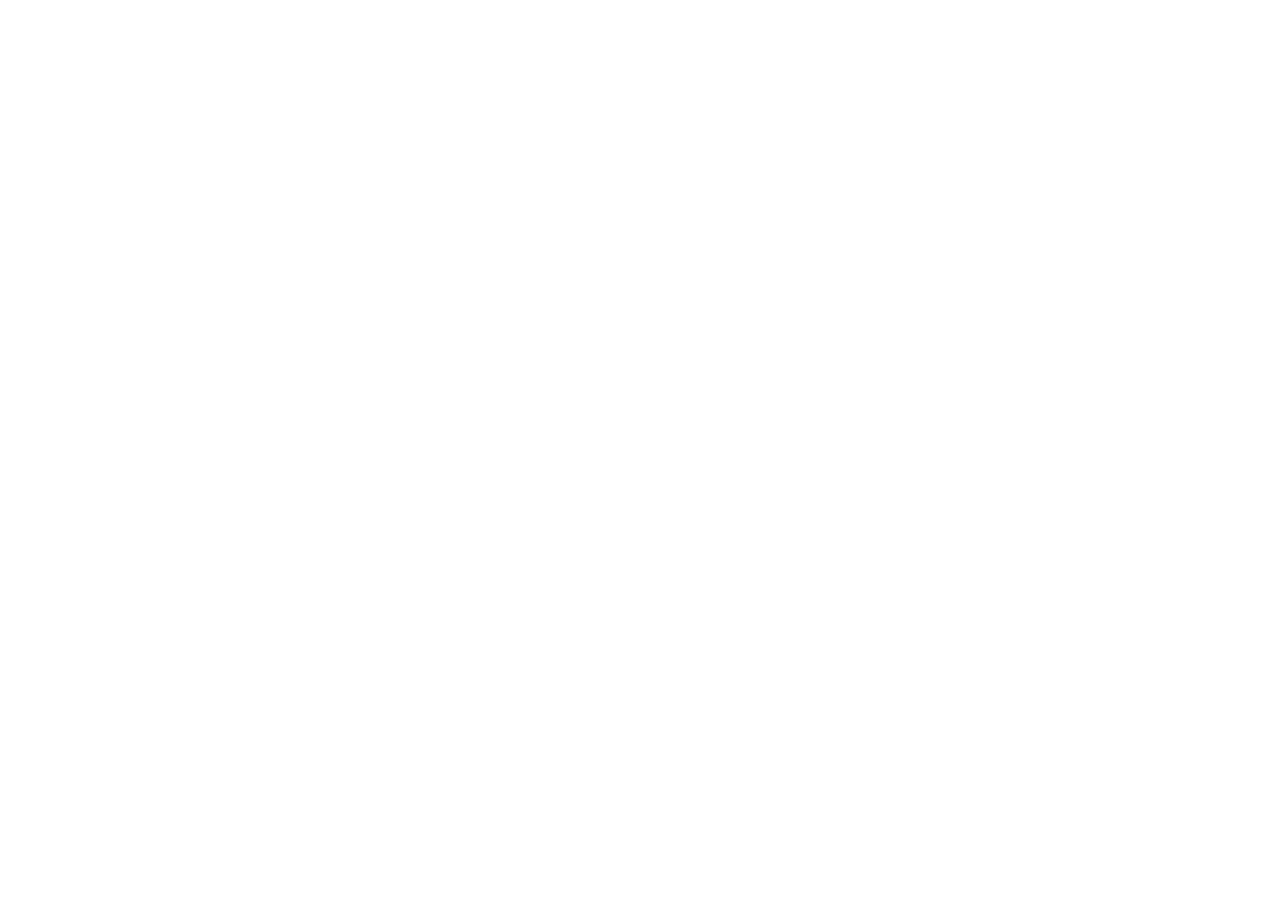
==== index.html @ 49e1d7b9 "Simple doctype excecise." ====
<!DOCTYPE html>
<!--[if lt IE 7]>      <html class="no-js lt-ie9 lt-ie8 lt-ie7"> <![endif]-->
<!--[if IE 7]>         <html class="no-js lt-ie9 lt-ie8"> <![endif]-->
<!--[if IE 8]>         <html class="no-js lt-ie9"> <![endif]-->
<!--[if gt IE 8]>      <html class="no-js"> <!--<![endif]-->
<html lang="en">
    <head>
        <meta charset="utf-8">
        <meta http-equiv="X-UA-Compatible" content="IE=edge">
        <title>Boilerplate</title>
        <meta name="description" content="">
        <meta name="viewport" content="width=device-width, initial-scale=1">
        <link rel="stylesheet" href="">
    </head>
    <body>
        <!--[if lt IE 7]>
            <p class="browsehappy">You are using an <strong>outdated</strong> browser. Please <a href="#">upgrade your browser</a> to improve your experience.</p>
        <![endif]-->
        
        <script src="" async defer></script>
    </body>
</html>
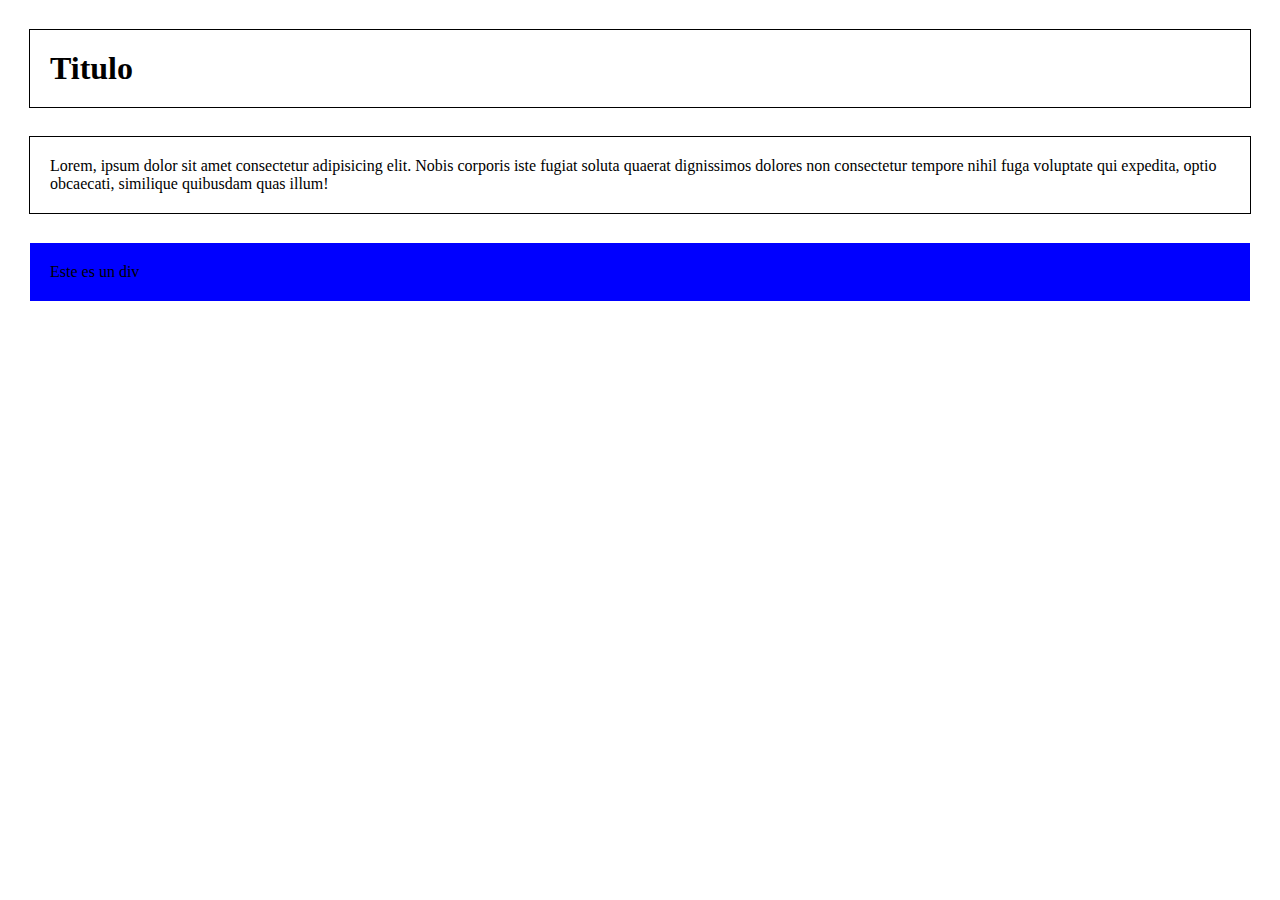
==== commit a6289267: "Se agregan primeras lineas de codigo HTML y CSS" ====
--- a/index.html
+++ b/index.html
@@ -1,8 +1,5 @@
 <!DOCTYPE html>
-<!--[if lt IE 7]>      <html class="no-js lt-ie9 lt-ie8 lt-ie7"> <![endif]-->
-<!--[if IE 7]>         <html class="no-js lt-ie9 lt-ie8"> <![endif]-->
-<!--[if IE 8]>         <html class="no-js lt-ie9"> <![endif]-->
-<!--[if gt IE 8]>      <html class="no-js"> <!--<![endif]-->
+
 <html lang="en">
     <head>
         <meta charset="utf-8">
@@ -10,13 +7,12 @@
         <title>Boilerplate</title>
         <meta name="description" content="">
         <meta name="viewport" content="width=device-width, initial-scale=1">
-        <link rel="stylesheet" href="">
+        <link rel="stylesheet" href="./styles.css">
     </head>
     <body>
-        <!--[if lt IE 7]>
-            <p class="browsehappy">You are using an <strong>outdated</strong> browser. Please <a href="#">upgrade your browser</a> to improve your experience.</p>
-        <![endif]-->
-        
+        <h1 class="border">Titulo</h1>
+        <p class="border">Lorem, ipsum dolor sit amet consectetur adipisicing elit. Nobis corporis iste fugiat soluta quaerat dignissimos dolores non consectetur tempore nihil fuga voluptate qui expedita, optio obcaecati, similique quibusdam quas illum!</p>
+        <div id="full-viewport">Este es un div</div>
         <script src="" async defer></script>
     </body>
 </html>
--- a/styles.css
+++ b/styles.css
@@ -0,0 +1,18 @@
+
+* {
+    margin: 0;
+    padding: 0;
+    box-sizing: border-box;
+}
+
+.border {
+    padding: 20px;
+    outline: 1px solid black;
+    margin: 30px;
+}
+
+#full-viewport {
+    background-color: blue;
+    padding: 20px;
+    margin: 30px;
+  }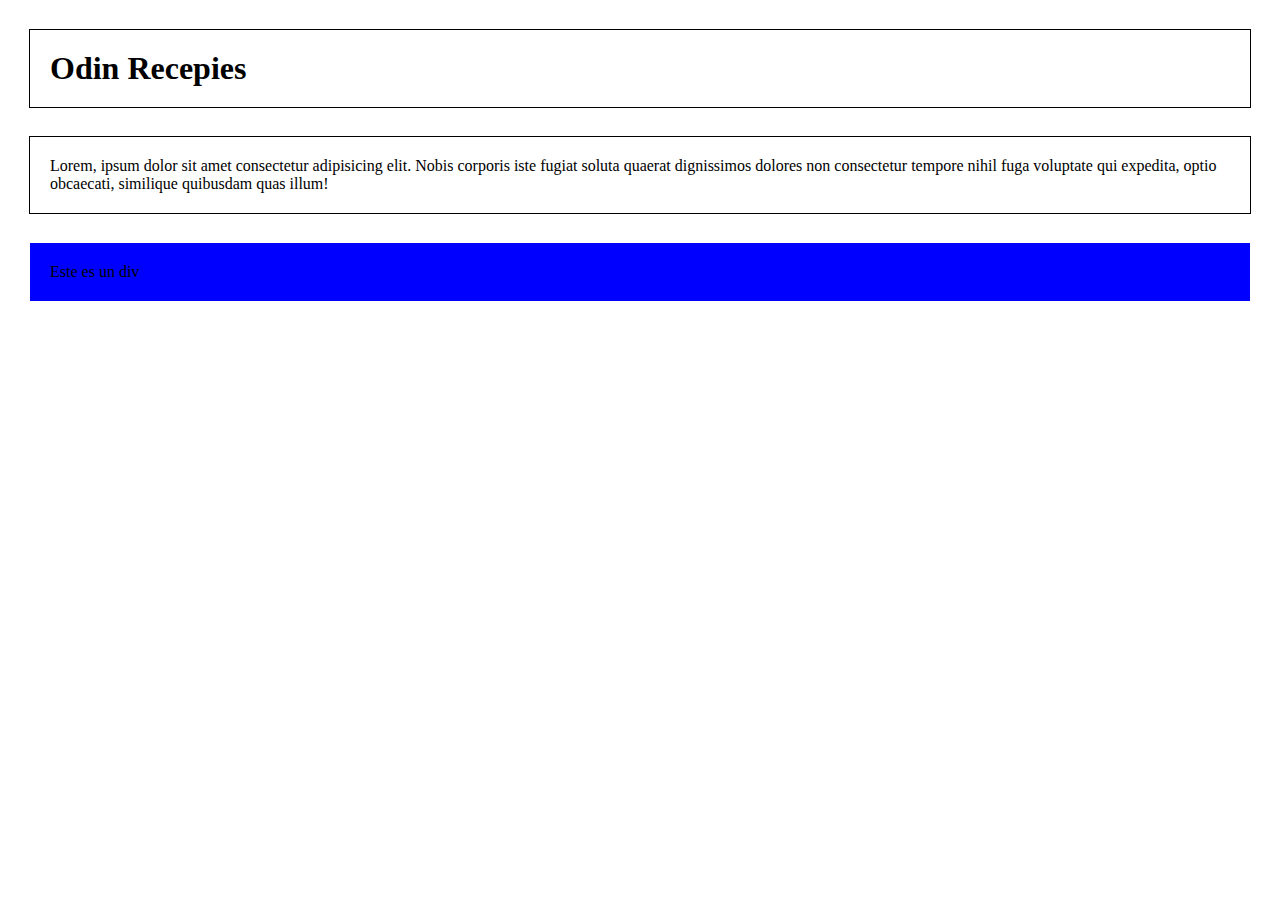
==== commit 6a8770a1: "commit de fin de dia en la oficina" ====
--- a/index.html
+++ b/index.html
@@ -10,7 +10,7 @@
         <link rel="stylesheet" href="./styles.css">
     </head>
     <body>
-        <h1 class="border">Titulo</h1>
+        <h1 class="border">Odin Recepies</h1>
         <p class="border">Lorem, ipsum dolor sit amet consectetur adipisicing elit. Nobis corporis iste fugiat soluta quaerat dignissimos dolores non consectetur tempore nihil fuga voluptate qui expedita, optio obcaecati, similique quibusdam quas illum!</p>
         <div id="full-viewport">Este es un div</div>
         <script src="" async defer></script>
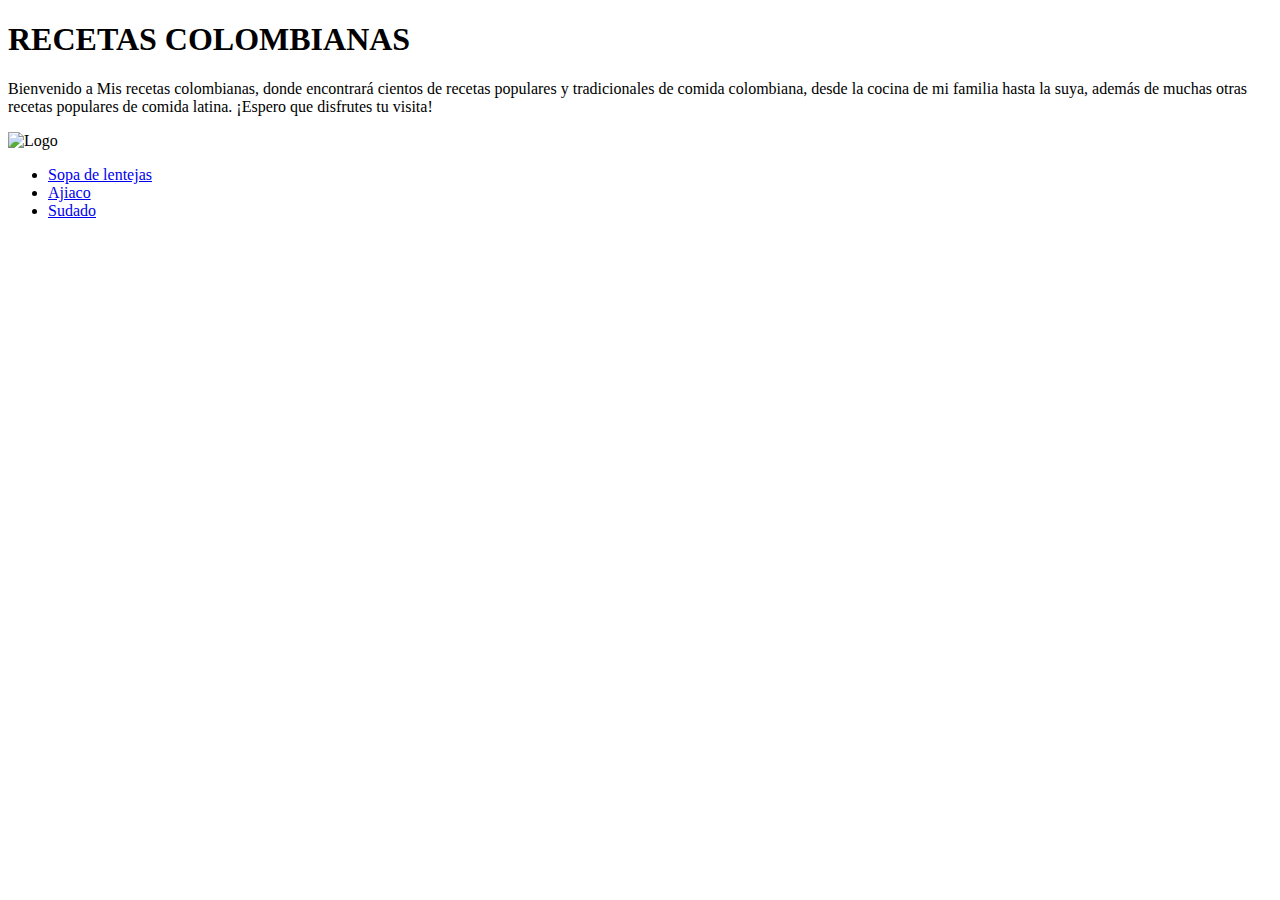
==== commit f070e8a4: "Commit with the basic HTML layout independent" ====
--- a/index.html
+++ b/index.html
@@ -1,18 +1,31 @@
 <!DOCTYPE html>
-
-<html lang="en">
+<html>
     <head>
         <meta charset="utf-8">
         <meta http-equiv="X-UA-Compatible" content="IE=edge">
-        <title>Boilerplate</title>
+        <title>Portada</title>
         <meta name="description" content="">
         <meta name="viewport" content="width=device-width, initial-scale=1">
-        <link rel="stylesheet" href="./styles.css">
+        <link rel="stylesheet" href="">
     </head>
     <body>
-        <h1 class="border">Odin Recepies</h1>
-        <p class="border">Lorem, ipsum dolor sit amet consectetur adipisicing elit. Nobis corporis iste fugiat soluta quaerat dignissimos dolores non consectetur tempore nihil fuga voluptate qui expedita, optio obcaecati, similique quibusdam quas illum!</p>
-        <div id="full-viewport">Este es un div</div>
+        
+        <h1>RECETAS COLOMBIANAS</h1>
+        <p>Bienvenido a Mis recetas colombianas, donde encontrará cientos de recetas populares y tradicionales de comida colombiana, desde la cocina de mi familia hasta la suya, además de muchas otras recetas populares de comida latina. ¡Espero que disfrutes tu visita!</p>
+        <img src="https://www.mycolombianrecipes.com/wp-content/uploads/2021/05/logo.png" alt="Logo" width="300" >
+        
+        <ul>
+            <li>
+            <a href="./Sopa.html">Sopa de lentejas</a>
+            </li>
+            <li>
+            <a href="./Ajiaco.html">Ajiaco</a>
+            </li>
+            <li>
+            <a href="./Sudado.html">Sudado</a>
+            </li>
+        </ul>
+
         <script src="" async defer></script>
     </body>
-</html>
+</html>